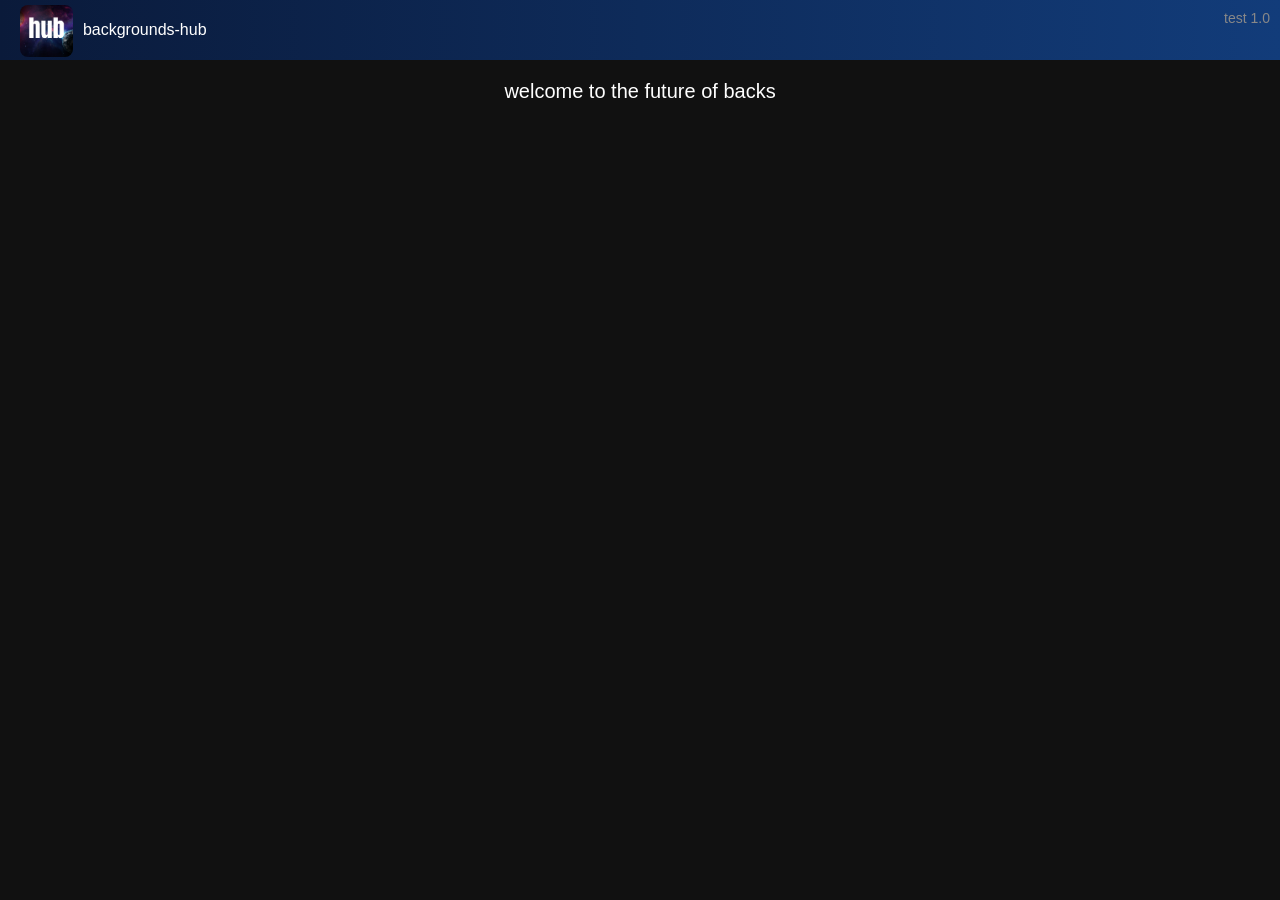
==== index.html @ c62fdbb0 "Add files via upload" ====
<!DOCTYPE html>
<html>
<head>
  <title>backgrounds-hub</title>
  <link rel="stylesheet" href="style.css">
<link rel="icon" href="bghublogo.png">
</head>
<body>

  <header>
    <div class="logo-area">
<img src="bghublogo.png" class="site-logo">

     <span class="site-name">backgrounds-hub</span>
    </div>
  </header>

  <section>
   welcome to the future of backs
  </section>

  <script src="script.js"></script>
</body>
<div class="version">test 1.0</div>
</html>
---- style.css ----
header {
  height: 1.59cm;
  background: linear-gradient(to right, #0a1a3a, #123c7a);
  display: flex;
  align-items: center;
  padding-left: 20px;
}

.logo-area {
  display: flex;
  align-items: center;
  gap: 10px;
}

.site-logo {
  height: 1.4cm;      /* your current size */
  width: auto;
  margin-top: 0.5mm;  /* your tiny downward nudge */
  border-radius: 8px; /* this creates rounded corners */
}

  }

@import url('https://fonts.googleapis.com/css2?family=Inter:wght@400;600;700&display=swap');

.site-name {
  font-family: 'Inter', sans-serif;
  font-size: 32px;
  font-weight: 600;
  letter-spacing: -0.5px;
  color: #e5e5e5;
}
.version {
    position: absolute;
    top: 10px;
    right: 10px;
    color: #888;
    font-size: 14px;
}

body {
  background: #111;
  color: #fff;
  font-family: Arial, sans-serif;
  margin: 0;
  padding: 0;
  text-align: center;
}

section {
  padding: 20px;
  font-size: 20px;
}
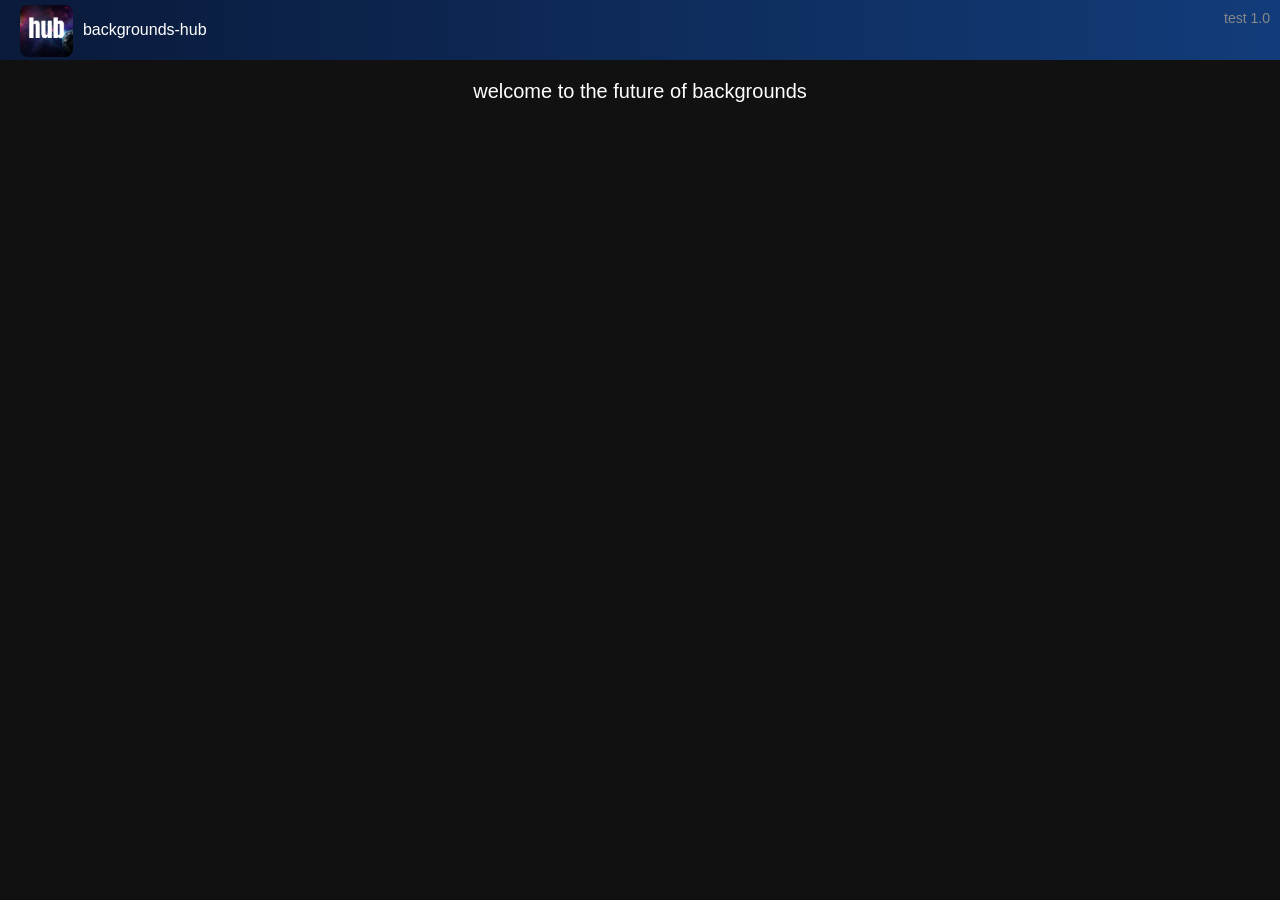
==== commit ade539eb: "Add files via upload" ====
--- a/index.html
+++ b/index.html
@@ -16,7 +16,7 @@
   </header>
 
   <section>
-   welcome to the future of backs
+   welcome to the future of backgrounds
   </section>
 
   <script src="script.js"></script>
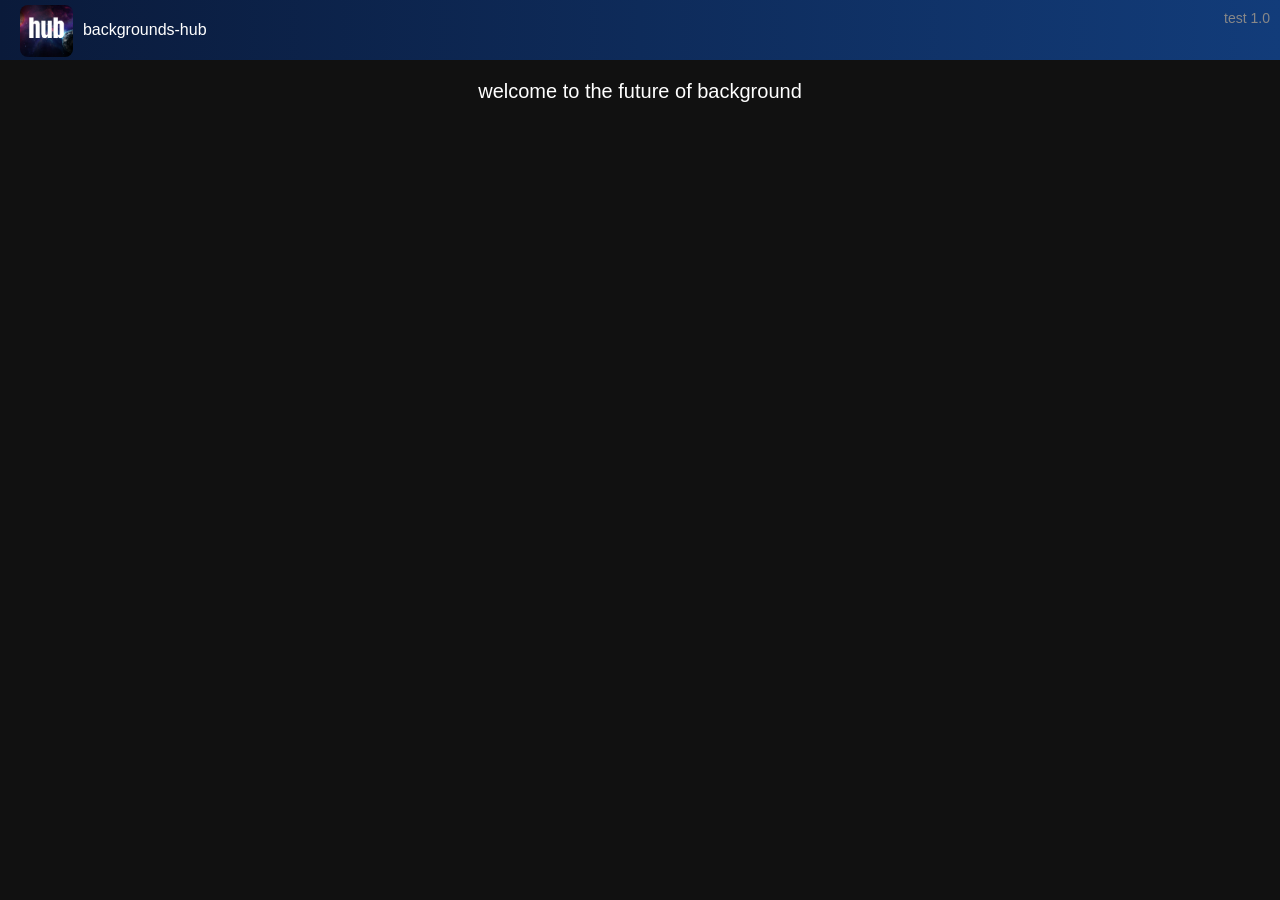
==== commit fc051964: "Add files via upload" ====
--- a/index.html
+++ b/index.html
@@ -16,7 +16,7 @@
   </header>
 
   <section>
-   welcome to the future of backgrounds
+   welcome to the future of background
   </section>
 
   <script src="script.js"></script>
